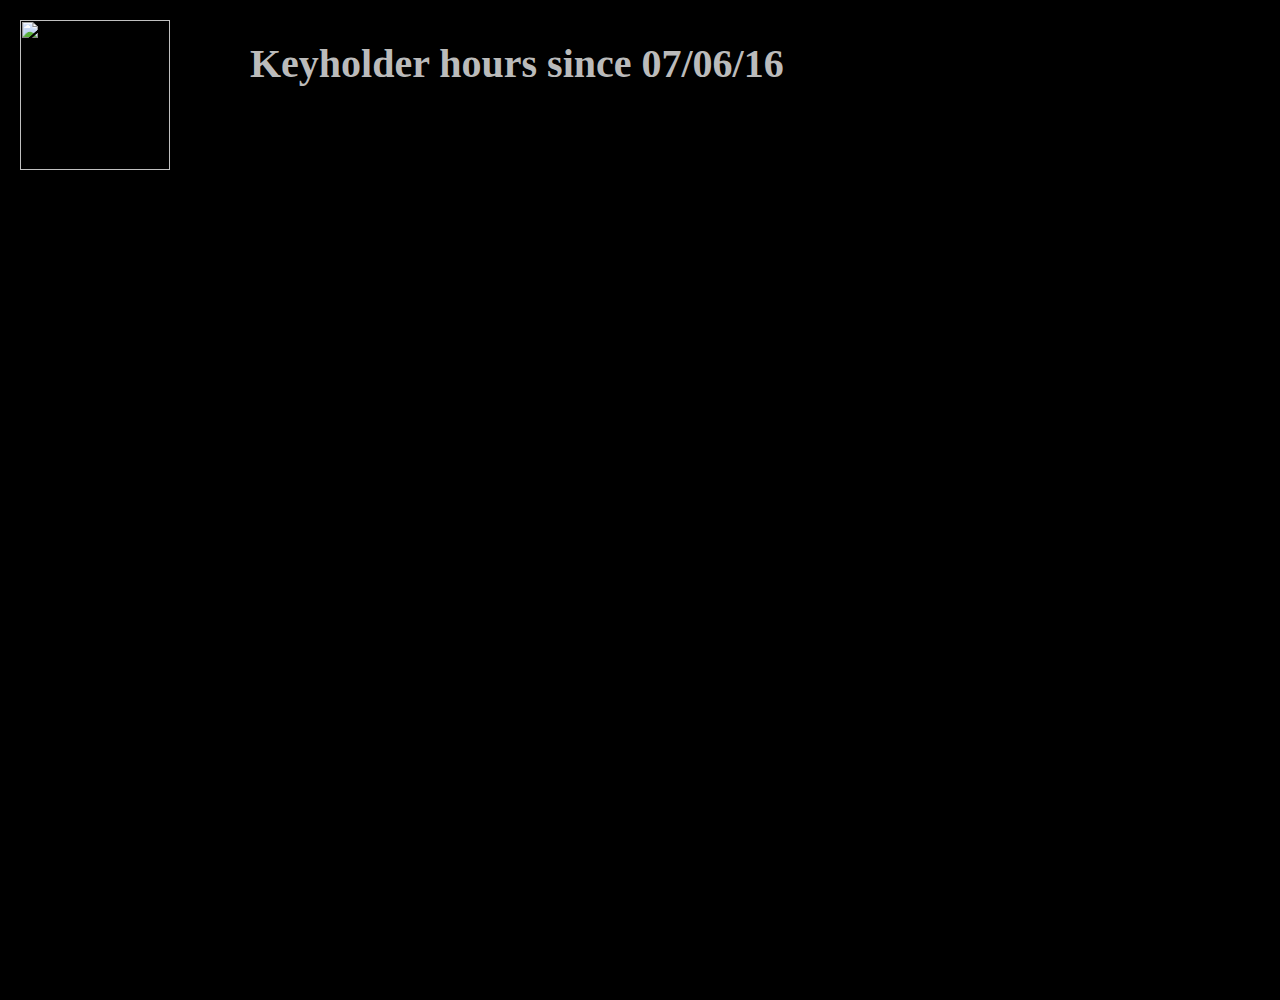
==== holders.html @ 5b989915 "Typo fix" ====
<html>
<head>
	<link rel="stylesheet" href="style.css">
	<title>shack kiosk interface</title>
	<script src="./libs/chart.js"></script>
	<script src="./holders.js"></script>
</head>
<body bgcolor="#000">
	<a href="index.html">
		<img id="homeButton" src="./images_common/logo_home.png" style="position:absolute; top: 20px; left:20px; width:150px;"></img>
	</a>
	<p style="position: absolute; top: 00px; left: 250px; color:#bbb; font-size:40px">Keyholder hours since 07/06/16</p>
	<canvas id="holderChart" width="1050" height="850" style="position: absolute; top: 150px; left: 200px"></canvas>
</body>
</html>
---- style.css ----
* {
  acursor: none;
  -webkit-touch-callout: none;
  -webkit-user-select: none;
  -khtml-user-select: none;
  -moz-user-select: none;
  -ms-user-select: none;
  user-select: none;
  }

body {
  margin: 0;
  overflow: hidden;
  zoom: 1.0;
}

header{
  background-color:black;
  color:white;
  text-align:center;
  height: 100px;
}

footer{
  background-color:black;
  color:white;
  clear:both;
  text-align:center;
  height: 100px;
}

p, span, table{
  font-family: "sans-serif";
  font-weight: bold;
}

img{
  user-drag: none; -moz-user-select: none; -webkit-user-drag: none;
}

.main {
  top: 100px; /* Header Height */
  bottom: 100px; /* Footer Height */
  height: calc(100% - 200px);
  background-color: #000;
}

.buttons{
  text-align:center;
  padding-Top: 50px;
  padding-Bottom: 50px;
  height: 100%;
  width: 100%;
}

.button {
  height: calc((100vh - 300px) / 2 - 50px);
}
.ct-series{
  fill-opacity: 0;
}
.ct-series-a{
  stroke: #bbf;
  fill: "none";
  stroke-width: 10px;
}

.ct-series-b{
  stroke: #6f6;
  fill: "none";
  stroke-width: 2px;
}

.ct-series-c{
  stroke: #66f;
  fill: "none";
  stroke-width: 2px;
}

.ct-series-d{
  stroke: #f66;
  fill: "none";
  stroke-width: 2px;
}

.ct-labels{
  color: #bbf;
  font-size: 25px;
}

.saybutton{
	font-size: 50px;
}

input[type=range] {
    /*removes default webkit styles*/
    -webkit-appearance: none;
}

input[type=range]::-webkit-slider-thumb {
    -webkit-appearance: none;
    border: none;
    height: 50px;
    width: 70px;
    background: #00baff;
}

input[type=range]::-webkit-slider-runnable-track {
	background: #222;
}
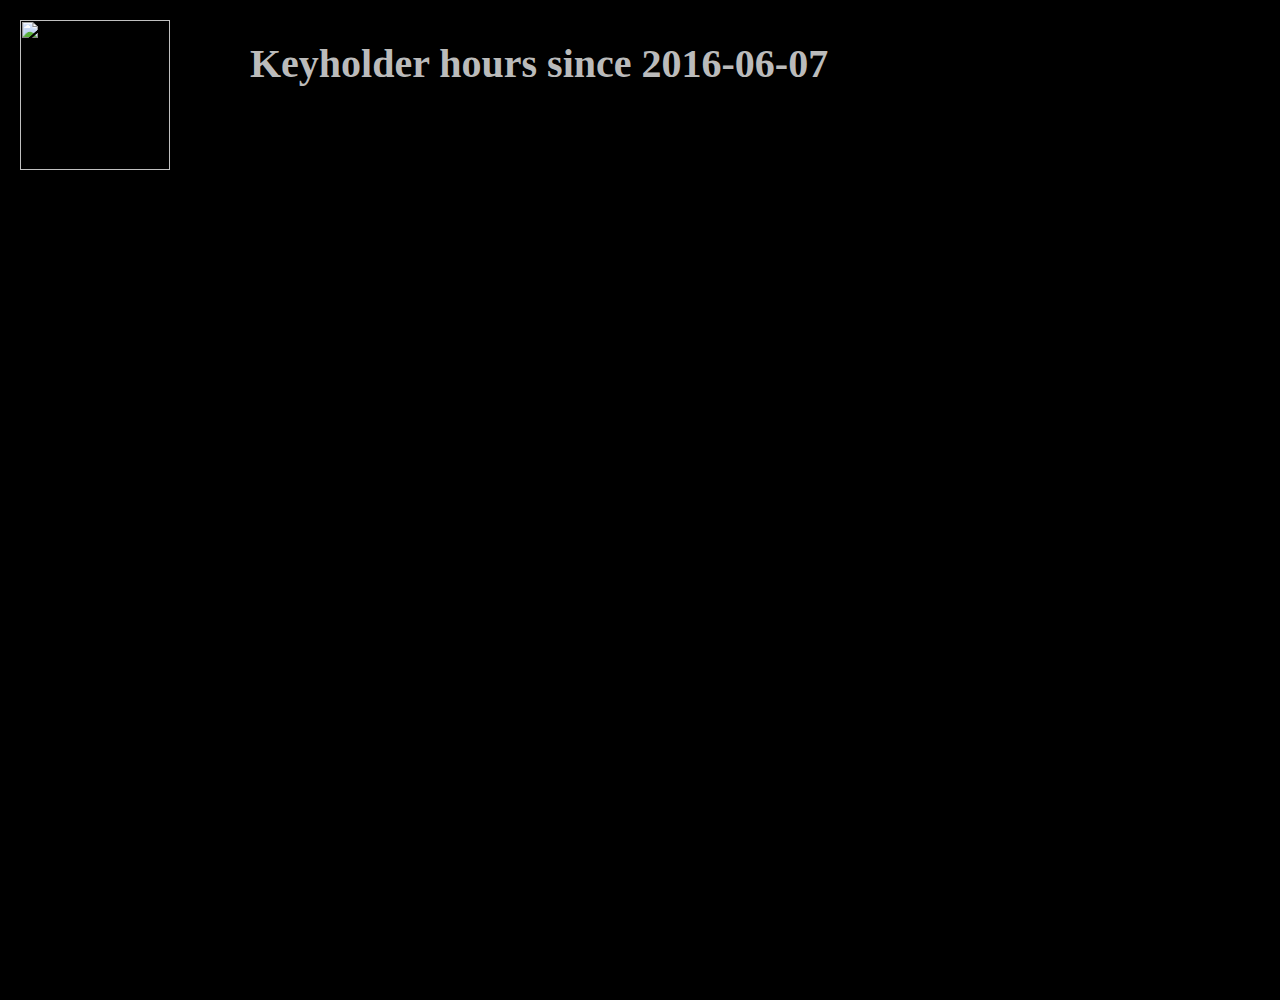
==== commit 9f511aac: "Update holders.html" ====
--- a/holders.html
+++ b/holders.html
@@ -9,7 +9,7 @@
 	<a href="index.html">
 		<img id="homeButton" src="./images_common/logo_home.png" style="position:absolute; top: 20px; left:20px; width:150px;"></img>
 	</a>
-	<p style="position: absolute; top: 00px; left: 250px; color:#bbb; font-size:40px">Keyholder hours since 07/06/16</p>
-	<canvas id="holderChart" width="1050" height="850" style="position: absolute; top: 150px; left: 200px"></canvas>
+	<p style="position: absolute; top: 00px; left: 250px; color:#bbb; font-size:40px">Keyholder hours since 2016-06-07</p>
+	<canvas id="holderChart" width="1250" height="820" style="position: absolute; top: 180px; left: 30px"></canvas>
 </body>
 </html>
